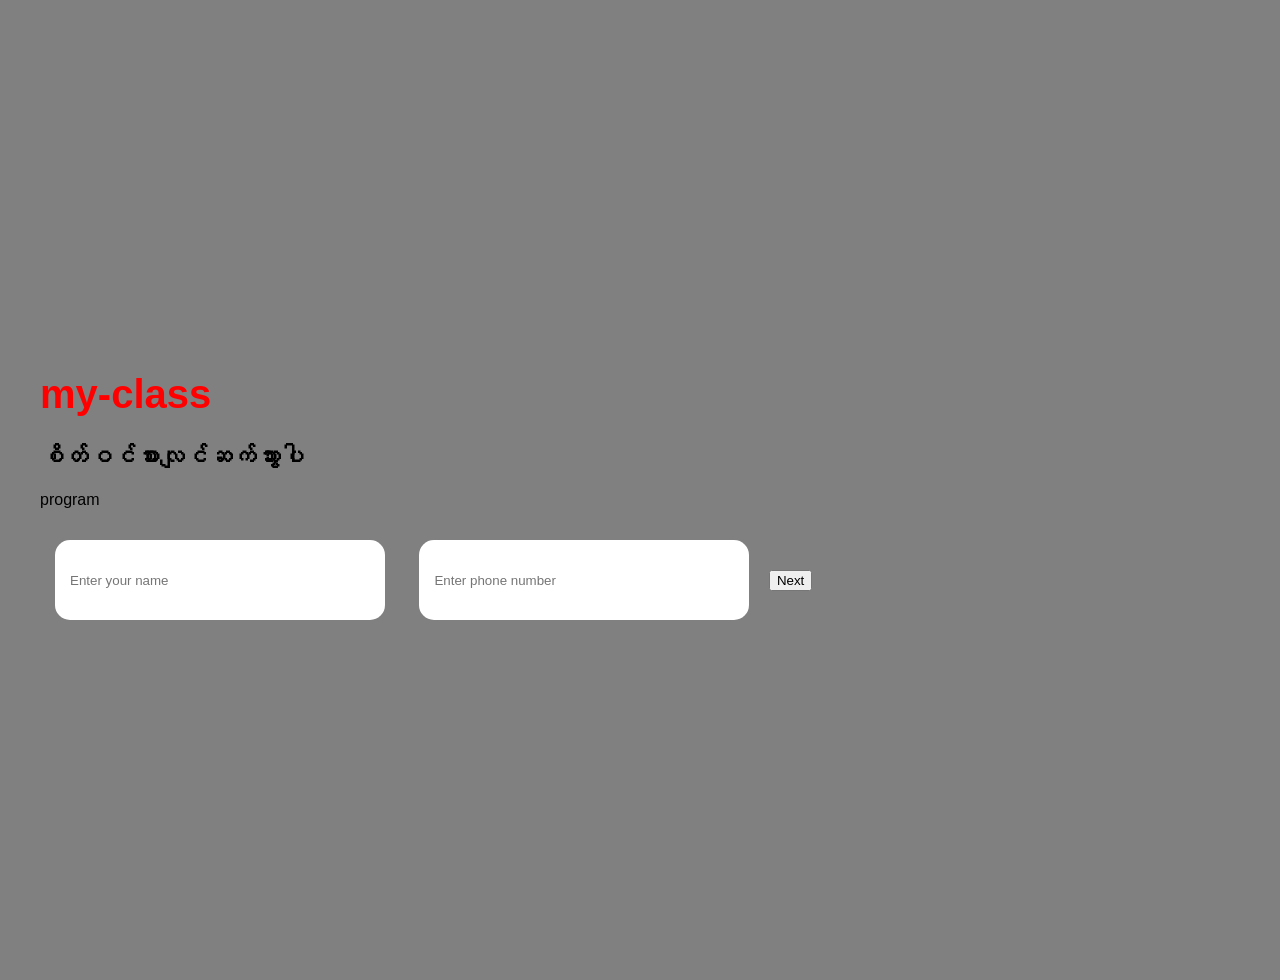
==== hello.html @ 40088b0c "update" ====
<!DOCTYPE html>
<html>
     <head>
	  <link rel="stylesheet" href="hello.css">
          <title>my world</title>
          <meta charset="UTF-8">
     <body>
         <div class="box">
         <h1><b>my-class</b></h1>
         <h2><b>စိတ်ဝင်စားလျင်ဆက်သွားပါ</b></h2>
         <p>program</p>
         <input type="text" name="name" placeholder="Enter your name" required>
         <input type="number" name="number" placeholder="Enter phone number" required>
         <button>Next</button>
         </div>
     </body>
</html>
---- hello.css ----
body { 
        background-color: gray;
        height: 100vh;
        width: 100vh;
        display: flex;
        align-items: center;
	justify-content: center
	text-align: center;
	padding: 20px;
	margin: 20px;
	font-family: sans-serif;
     }
box  {  background-color: pink;
	height: 500px;
	width: 500px;
	display: content;
	flex-direction: column;
	border: #111;
	text-align: center;
	padding: 20px;
	margin: 15px;
	box-shadow: 0px 0px 0px 5px rgba(0,0,0,0.5)
	border-radius: 20px;
      }
input { background-color: white;
	color: red;
	height: 50px;
	width: 300px;
	border: #111;
	border-radius: 15px;
	padding: 15px;
	margin: 15px;
      }
h1    {
	color: red;
	font-size: 40px;
        text-width: bold;
	text-shadow: 2px 2px 5px grey;
      }
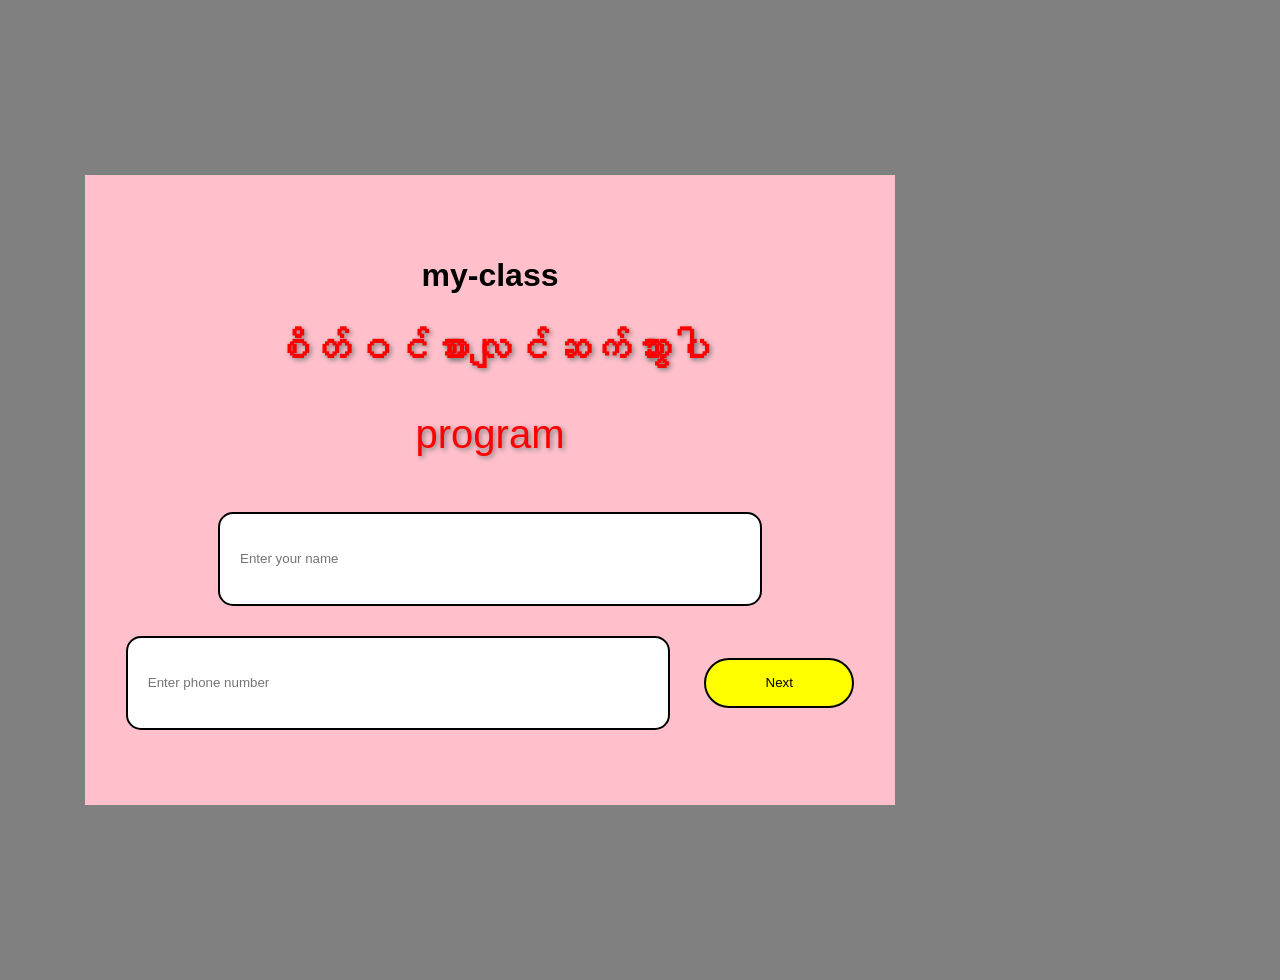
==== commit cd40829b: "update" ====
--- a/hello.html
+++ b/hello.html
@@ -4,14 +4,17 @@
 	  <link rel="stylesheet" href="hello.css">
           <title>my world</title>
           <meta charset="UTF-8">
+     </head>
      <body>
-         <div class="box">
+         <div class="box"> <form action="my.html" method="GET">
          <h1><b>my-class</b></h1>
          <h2><b>စိတ်ဝင်စားလျင်ဆက်သွားပါ</b></h2>
          <p>program</p>
          <input type="text" name="name" placeholder="Enter your name" required>
          <input type="number" name="number" placeholder="Enter phone number" required>
          <button>Next</button>
+	 </form>
          </div>
+     <script src="hello.js"> </script>
      </body>
 </html>
--- a/hello.css
+++ b/hello.css
@@ -10,30 +10,48 @@
 	margin: 20px;
 	font-family: sans-serif;
      }
-box  {  background-color: pink;
-	height: 500px;
-	width: 500px;
-	display: content;
+.box  {  background-color: pink;
+	height: 70%;
+	width: 90%;
+	display: flex;
+	box-sizing: border-box;
+        align-items: center;
+	justify-content: center;
 	flex-direction: column;
-	border: #111;
+	border: 2px solid balck;
 	text-align: center;
 	padding: 20px;
-	margin: 15px;
+	margin: 0 auto;
 	box-shadow: 0px 0px 0px 5px rgba(0,0,0,0.5)
 	border-radius: 20px;
       }
 input { background-color: white;
 	color: red;
 	height: 50px;
-	width: 300px;
-	border: #111;
+	width: 500px;
+	border: 2px solid black;
 	border-radius: 15px;
-	padding: 15px;
+	padding: 20px;
 	margin: 15px;
       }
-h1    {
-	color: red;
-	font-size: 40px;
-        text-width: bold;
-	text-shadow: 2px 2px 5px grey;
-      }
+button { background-color: yellow;
+	 height: 50px;
+	 width: 150px;
+	 padding: 15px;
+	 margin: 15px;
+	 border-radius: 25px;
+	 button-shadow: 0px 0px 0px 5px rgba(0,0,0,0.5);
+	 border: 2px solid black;
+       }
+h      { color: red;
+	 font-size: 60px;
+	 font-width: bold;
+	 text-shadow: 4px 4px 8px gray;
+       }
+	    
+h2, p    {	color: red;
+        	font-size: 40px;
+                font-width: bold;
+        	text-shadow: 2px 2px 5px grey;
+              }
+
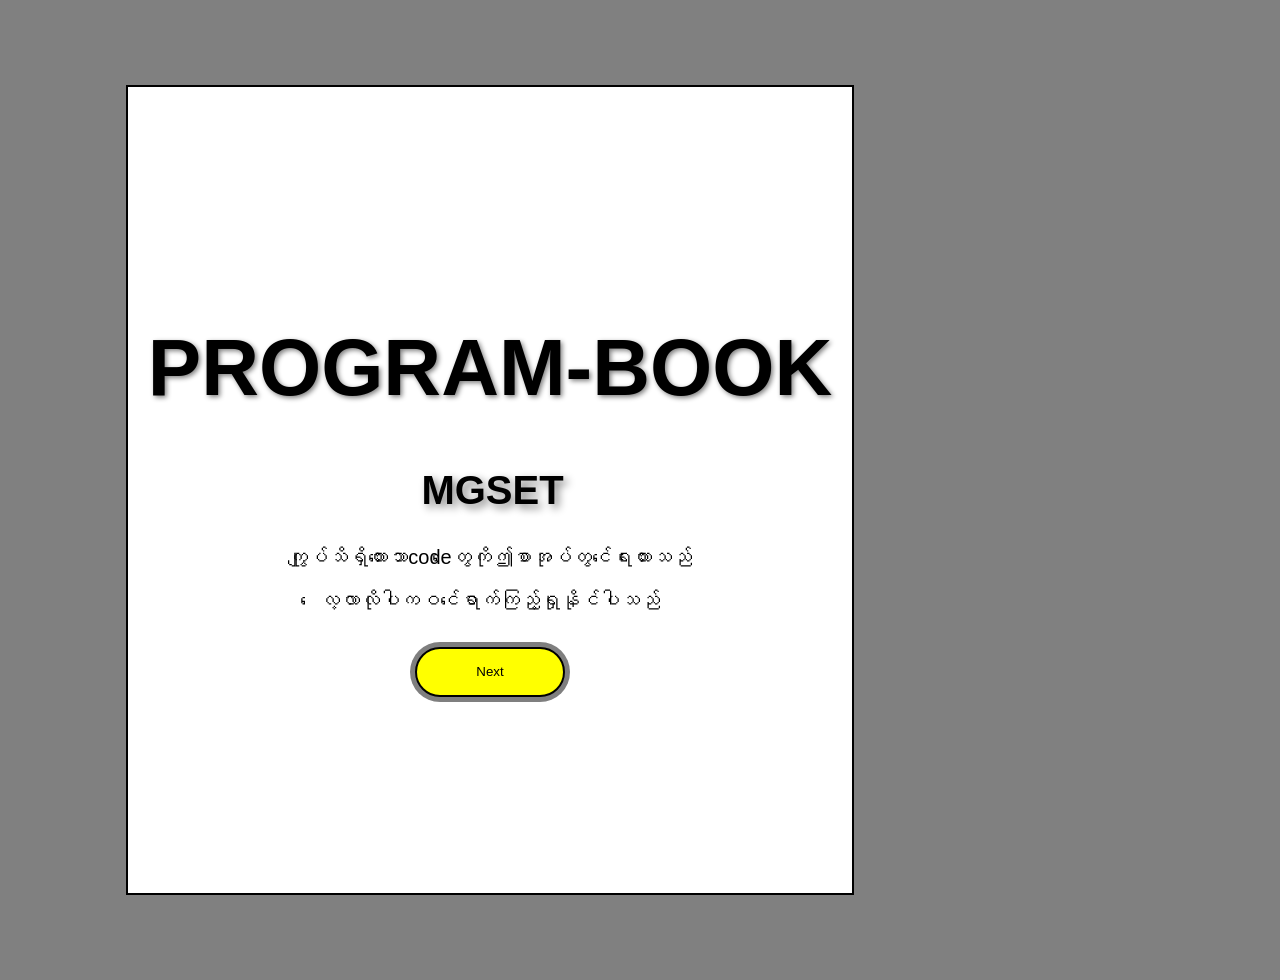
==== commit 2997cb88: "update" ====
--- a/hello.html
+++ b/hello.html
@@ -6,12 +6,13 @@
           <meta charset="UTF-8">
      </head>
      <body>
-         <div class="box"> <form action="my.html" method="GET">
-         <h1><b>my-class</b></h1>
-         <h2><b>စိတ်ဝင်စားလျင်ဆက်သွားပါ</b></h2>
-         <p>program</p>
-         <input type="text" name="name" placeholder="Enter your name" required>
-         <input type="number" name="number" placeholder="Enter phone number" required>
+         <div class="book-cover"> <form action="my.html" method="GET">
+         <h1><b>PROGRAM-BOOK</b></h1>
+         <h2><b>MGSET</b></h2>
+	 <div class="summary">
+         <p>ကျွုပ်သိရှိထား‌ေသာcode‌ေတွကိုဤစာအုပ်တွင်‌ေရးထားသည်</p>
+	 <p>‌ေလ့လာလိုပါကဝင်‌ေရာက်ကြည့်ရှုနိုင်ပါသည်</p>
+	 </div>
          <button>Next</button>
 	 </form>
          </div>
--- a/hello.css
+++ b/hello.css
@@ -10,48 +10,45 @@
 	margin: 20px;
 	font-family: sans-serif;
      }
-.box  {  background-color: pink;
-	height: 70%;
-	width: 90%;
-	display: flex;
-	box-sizing: border-box;
-        align-items: center;
-	justify-content: center;
-	flex-direction: column;
-	border: 2px solid balck;
-	text-align: center;
-	padding: 20px;
-	margin: 0 auto;
-	box-shadow: 0px 0px 0px 5px rgba(0,0,0,0.5)
-	border-radius: 20px;
-      }
-input { background-color: white;
-	color: red;
-	height: 50px;
-	width: 500px;
-	border: 2px solid black;
-	border-radius: 15px;
-	padding: 20px;
-	margin: 15px;
-      }
+.book-cover  {  background-color: white;
+		color: black;
+		height: 90vh;
+		width: 90wd;
+		display: flex;
+		box-sizing: border-box;
+        	align-items: center;
+		justify-content: center;
+		flex-direction: column;
+		border: 2px solid black;
+		text-align: center;
+		padding: 20px;
+		margin: 0 auto;
+		box-shadow: 0px 0px 0px 5px rgba(0,0,0,0.5)
+		border-radius: 20px;
+      	     }
 button { background-color: yellow;
 	 height: 50px;
 	 width: 150px;
 	 padding: 15px;
 	 margin: 15px;
 	 border-radius: 25px;
-	 button-shadow: 0px 0px 0px 5px rgba(0,0,0,0.5);
+	 box-shadow: 0px 0px 0px 5px rgba(0,0,0,0.5);
 	 border: 2px solid black;
        }
-h      { color: red;
-	 font-size: 60px;
+h2      { color: black;
+	 margin-top: 10px;
+	 margin-left: 5px;
+	 font-size: 40px;
 	 font-width: bold;
 	 text-shadow: 4px 4px 8px gray;
        }
 	    
-h2, p    {	color: red;
-        	font-size: 40px;
-                font-width: bold;
-        	text-shadow: 2px 2px 5px grey;
-              }
-
+h1     {color: black;
+        font-size: 80px;
+        font-width: bold;
+        text-shadow: 2px 2px 5px grey;
+       }
+p      {color: black;
+	font-size: 20px;		 
+       }
+button:hover { background-color: darkblue; }
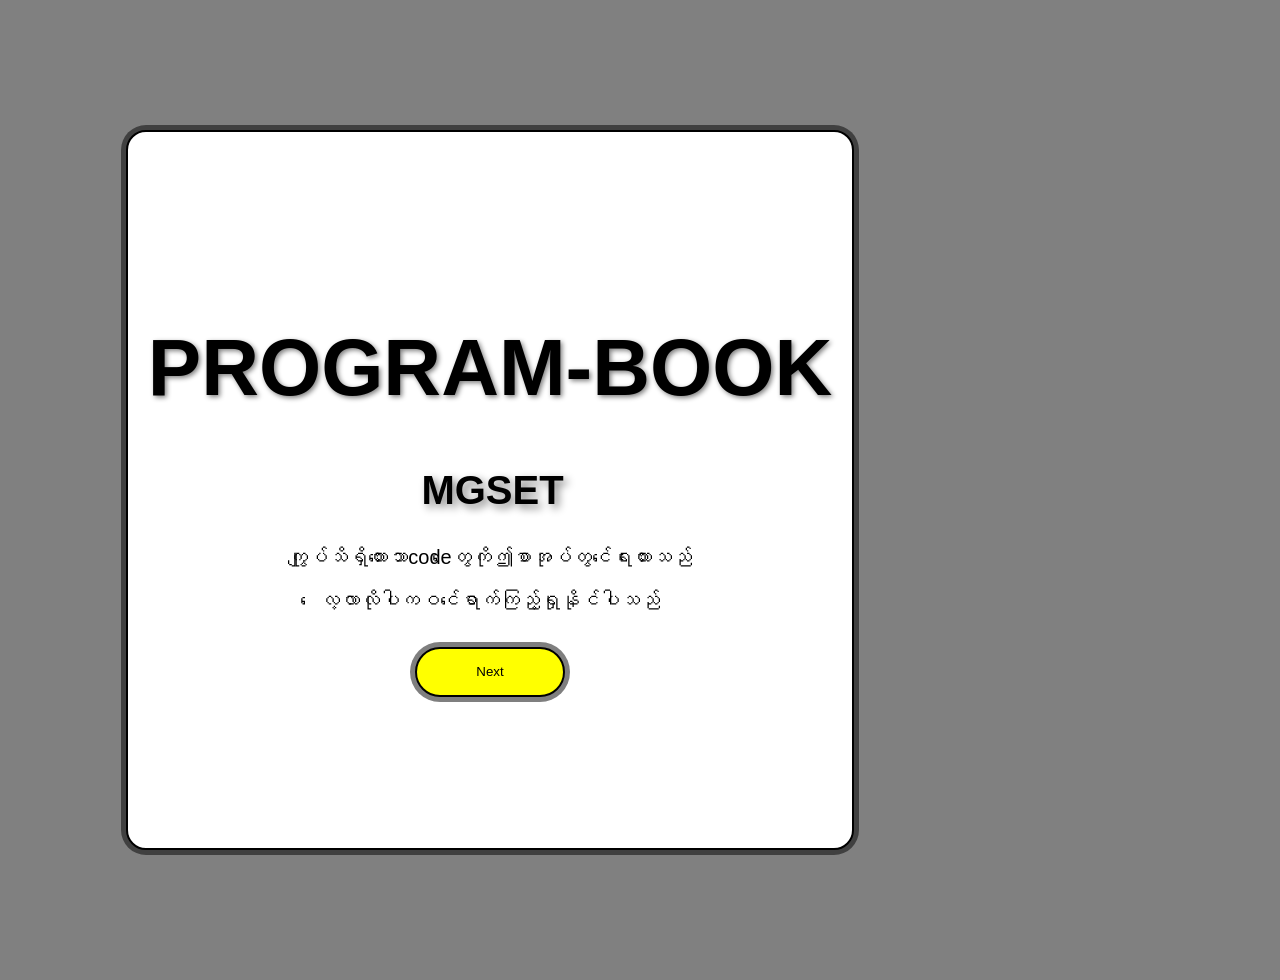
==== commit aad34f25: "updat" ====
--- a/hello.html
+++ b/hello.html
@@ -13,7 +13,7 @@
          <p>ကျွုပ်သိရှိထား‌ေသာcode‌ေတွကိုဤစာအုပ်တွင်‌ေရးထားသည်</p>
 	 <p>‌ေလ့လာလိုပါကဝင်‌ေရာက်ကြည့်ရှုနိုင်ပါသည်</p>
 	 </div>
-         <button>Next</button>
+	 <button type="submit">Next</button>
 	 </form>
          </div>
      <script src="hello.js"> </script>
--- a/hello.css
+++ b/hello.css
@@ -4,7 +4,7 @@
         width: 100vh;
         display: flex;
         align-items: center;
-	justify-content: center
+	justify-content: center;
 	text-align: center;
 	padding: 20px;
 	margin: 20px;
@@ -12,8 +12,8 @@
      }
 .book-cover  {  background-color: white;
 		color: black;
-		height: 90vh;
-		width: 90wd;
+		height: 80vh;
+		width: 97wd;
 		display: flex;
 		box-sizing: border-box;
         	align-items: center;
@@ -23,7 +23,7 @@
 		text-align: center;
 		padding: 20px;
 		margin: 0 auto;
-		box-shadow: 0px 0px 0px 5px rgba(0,0,0,0.5)
+		box-shadow: 0px 0px 0px 5px rgba(0,0,0,0.5);
 		border-radius: 20px;
       	     }
 button { background-color: yellow;
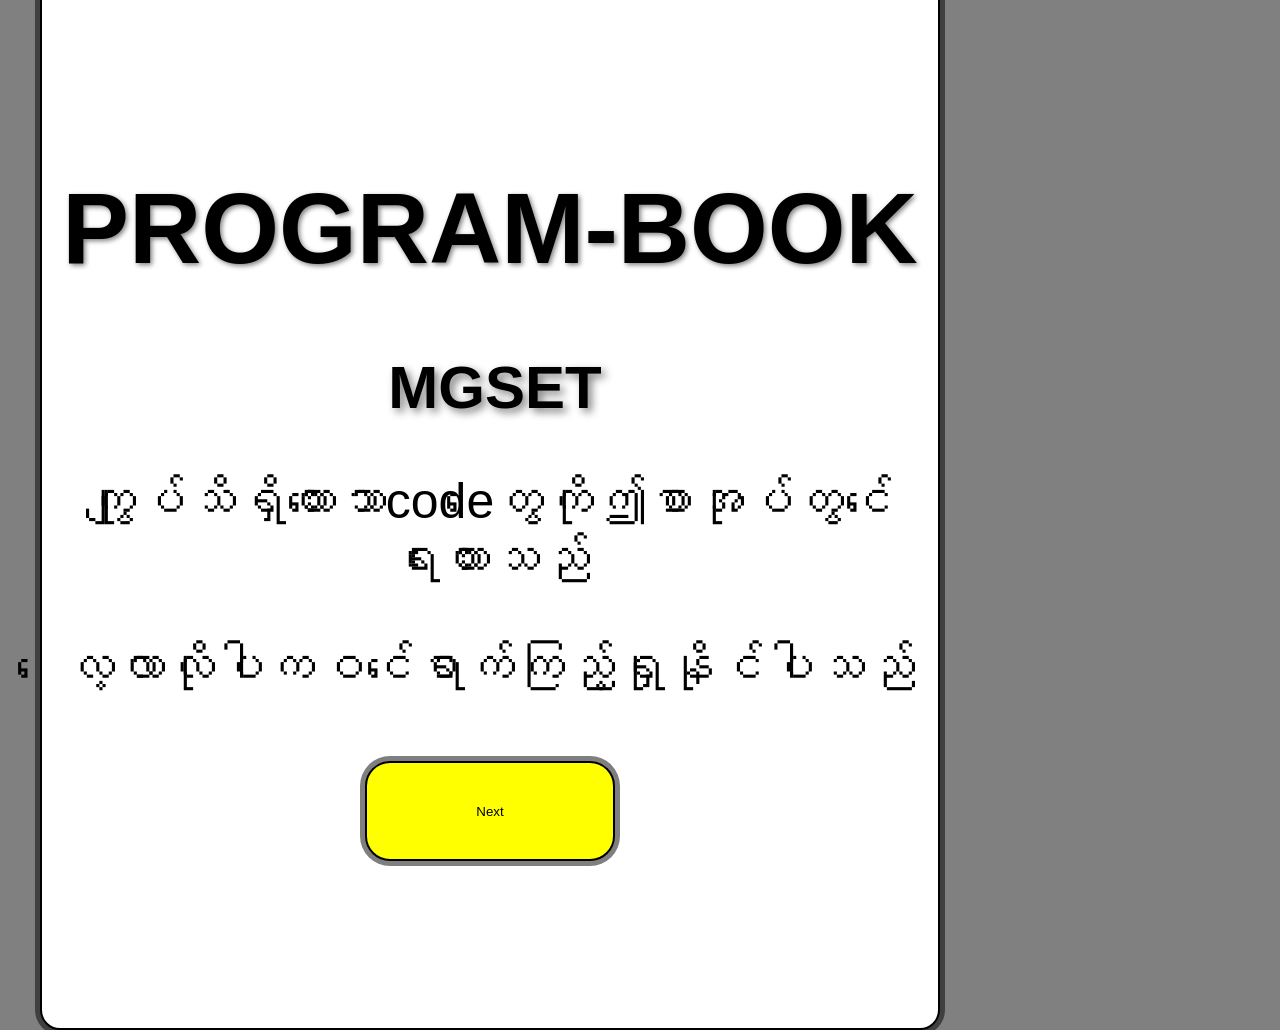
==== commit 3b78ead7: "update" ====
--- a/hello.html
+++ b/hello.html
@@ -19,3 +19,4 @@
      <script src="hello.js"> </script>
      </body>
 </html>
+
--- a/hello.css
+++ b/hello.css
@@ -12,8 +12,8 @@
      }
 .book-cover  {  background-color: white;
 		color: black;
-		height: 80vh;
-		width: 97wd;
+		height: 120vh;
+		width: 100vh;
 		display: flex;
 		box-sizing: border-box;
         	align-items: center;
@@ -27,28 +27,29 @@
 		border-radius: 20px;
       	     }
 button { background-color: yellow;
-	 height: 50px;
-	 width: 150px;
+	 height: 100px;
+	 width: 250px;
 	 padding: 15px;
 	 margin: 15px;
 	 border-radius: 25px;
 	 box-shadow: 0px 0px 0px 5px rgba(0,0,0,0.5);
 	 border: 2px solid black;
+	 cursor: pointer;
        }
 h2      { color: black;
 	 margin-top: 10px;
-	 margin-left: 5px;
-	 font-size: 40px;
+	 margin-left: 10px;
+	 font-size: 60px;
 	 font-width: bold;
 	 text-shadow: 4px 4px 8px gray;
        }
 	    
 h1     {color: black;
-        font-size: 80px;
+        font-size: 100px;
         font-width: bold;
-        text-shadow: 2px 2px 5px grey;
+        text-shadow: 2px 2px 5px gray;
        }
 p      {color: black;
-	font-size: 20px;		 
+	font-size: 50px;		 
        }
 button:hover { background-color: darkblue; }
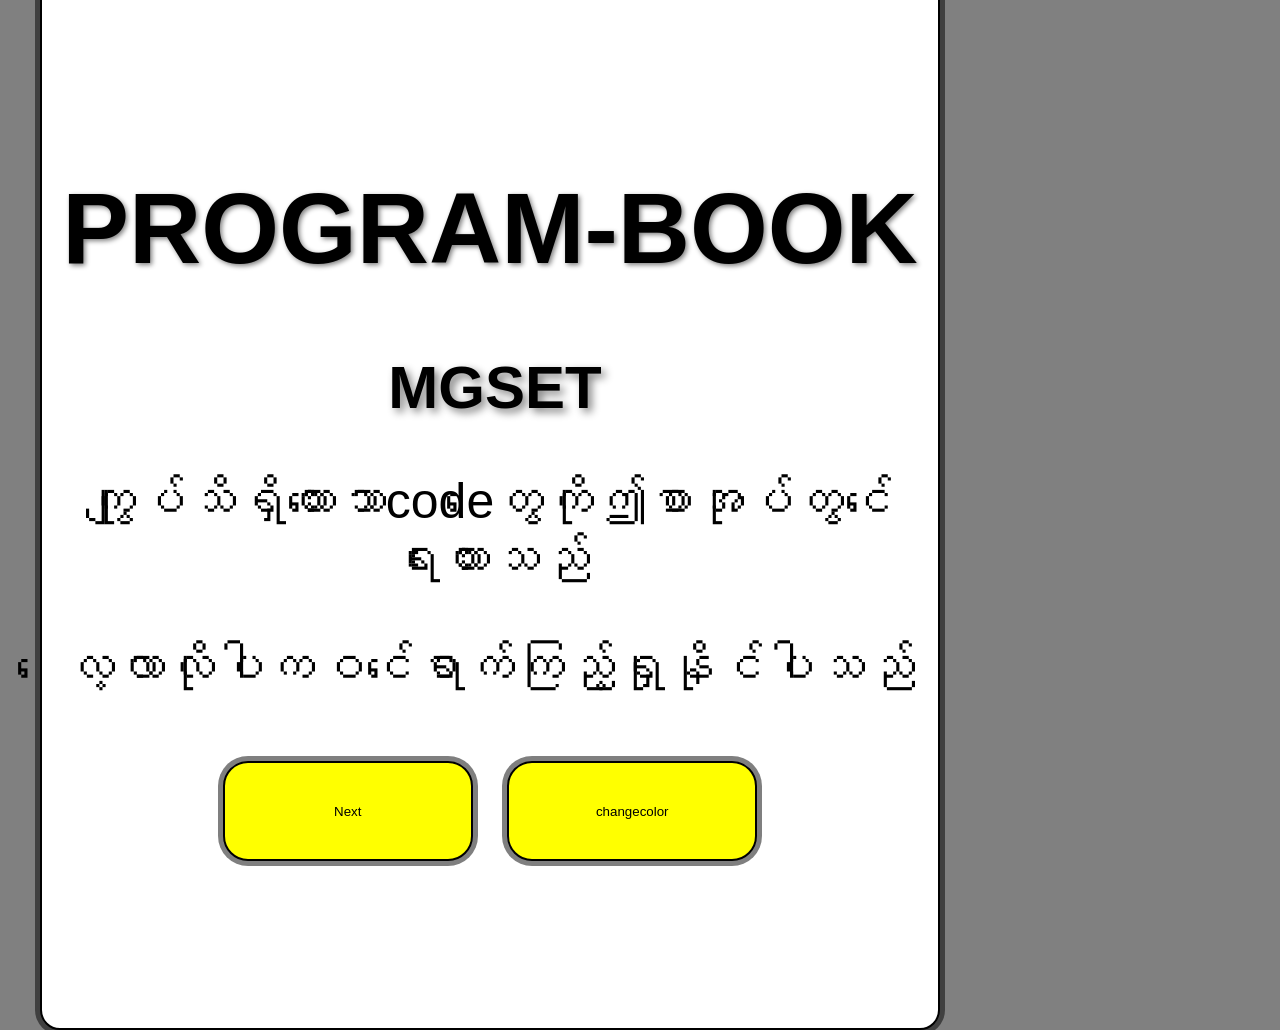
==== commit 7dcb5f74: "update" ====
--- a/hello.html
+++ b/hello.html
@@ -14,6 +14,7 @@
 	 <p>‌ေလ့လာလိုပါကဝင်‌ေရာက်ကြည့်ရှုနိုင်ပါသည်</p>
 	 </div>
 	 <button type="submit">Next</button>
+	 <button type="button" onclick="change color()">changecolor</button>
 	 </form>
          </div>
      <script src="hello.js"> </script>
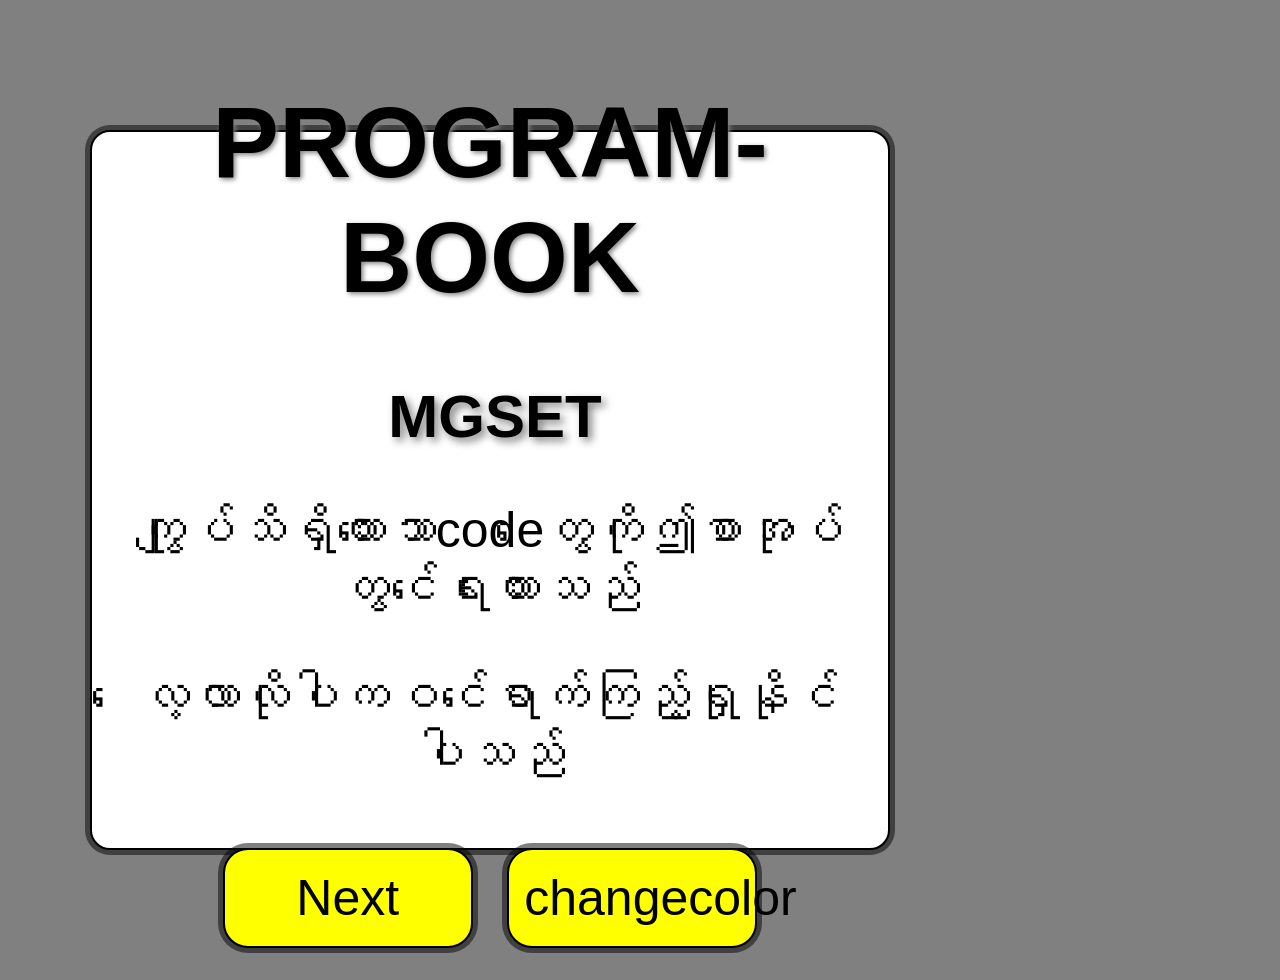
==== commit 28f394c4: "update" ====
--- a/hello.html
+++ b/hello.html
@@ -14,7 +14,7 @@
 	 <p>‌ေလ့လာလိုပါကဝင်‌ေရာက်ကြည့်ရှုနိုင်ပါသည်</p>
 	 </div>
 	 <button type="submit">Next</button>
-	 <button type="button" onclick="change color()">changecolor</button>
+	 <button type="button" onclick="changecolor()">changecolor</button>
 	 </form>
          </div>
      <script src="hello.js"> </script>
--- a/hello.css
+++ b/hello.css
@@ -12,8 +12,8 @@
      }
 .book-cover  {  background-color: white;
 		color: black;
-		height: 120vh;
-		width: 100vh;
+		height: 80vh;
+		width: 95vh;
 		display: flex;
 		box-sizing: border-box;
         	align-items: center;
@@ -22,7 +22,7 @@
 		border: 2px solid black;
 		text-align: center;
 		padding: 20px;
-		margin: 0 auto;
+		margin: 50px;
 		box-shadow: 0px 0px 0px 5px rgba(0,0,0,0.5);
 		border-radius: 20px;
       	     }
@@ -35,18 +35,19 @@
 	 box-shadow: 0px 0px 0px 5px rgba(0,0,0,0.5);
 	 border: 2px solid black;
 	 cursor: pointer;
+	 font-size: 50px;
        }
 h2      { color: black;
 	 margin-top: 10px;
 	 margin-left: 10px;
 	 font-size: 60px;
-	 font-width: bold;
+	 font-weight: bold;
 	 text-shadow: 4px 4px 8px gray;
        }
 	    
 h1     {color: black;
         font-size: 100px;
-        font-width: bold;
+        font-weight: bold;
         text-shadow: 2px 2px 5px gray;
        }
 p      {color: black;
